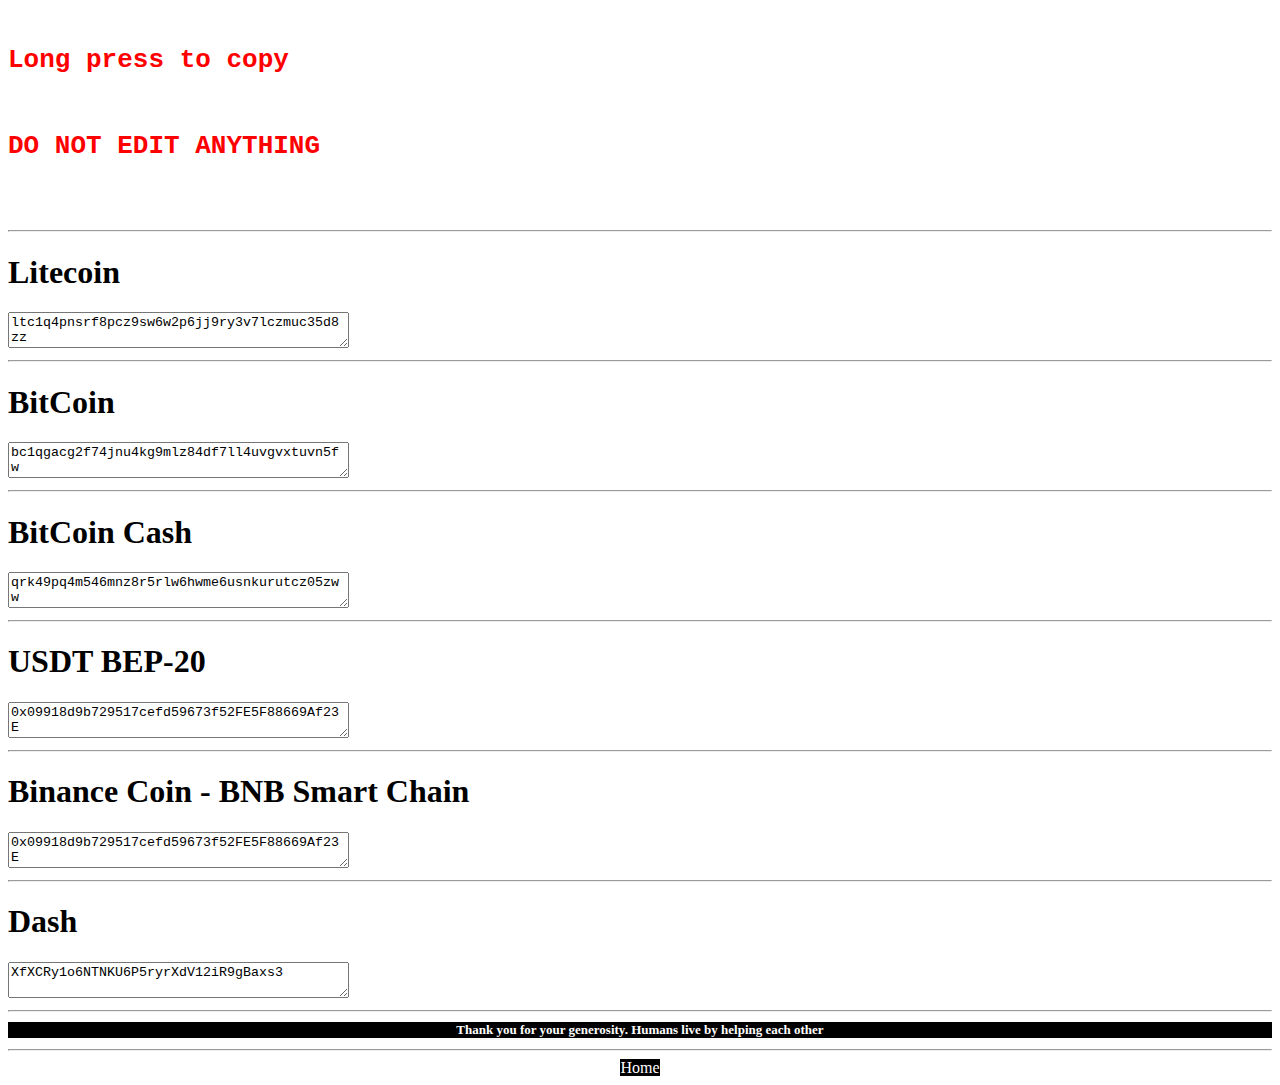
==== ltc.html @ 869f30cd "Add files via upload" ====
<!DOCTYPE html>
<html>
<head>
  <meta charset="UTF-8">
  <meta name="viewport" content="width=device-width, initial-scale=1">
  <title>ltc</title>
  <link rel="stylesheet" href="style.css">
</head>

<body>
  <pre>
    <h1 style="color: red;">Long press to copy
    <p>DO NOT EDIT ANYTHING</p></h1>
  </pre>
  <hr>
<h1>Litecoin</h1>
<textarea name="" id= rows="8" cols="40">ltc1q4pnsrf8pcz9sw6w2p6jj9ry3v7lczmuc35d8zz</textarea>
<hr>
<h1>BitCoin</h1>
<textarea name="" id= rows="8" cols="40">bc1qgacg2f74jnu4kg9mlz84df7ll4uvgvxtuvn5fw</textarea>
<hr>
<h1>BitCoin Cash</h1>
<textarea name="" id= rows="8" cols="40">qrk49pq4m546mnz8r5rlw6hwme6usnkurutcz05zww</textarea>
<hr>
<h1>USDT BEP-20</h1>
<textarea name="" id= rows="8" cols="40">0x09918d9b729517cefd59673f52FE5F88669Af23E</textarea>
<hr>
<h1>Binance Coin - BNB Smart Chain</h1>
<textarea name="" id= rows="8" cols="40">0x09918d9b729517cefd59673f52FE5F88669Af23E</textarea>
<hr>
<h1>Dash</h1>
<textarea name="" id= rows="8" cols="40">XfXCRy1o6NTNKU6P5ryrXdV12iR9gBaxs3</textarea>
<hr>
<center>
<h2 style="color: white; background-color: black; font-size: small;">Thank you for your generosity. Humans live by helping each other</h2>
<hr>
<a class="hom" href="index.html" target="_blank">Home</a>
</center>
</body>

</html>
---- style.css ----
.bb1{
  background-image: url(bg.gif)
}
.pr{
  color: white;
  background-color: red;
  font-weight: bolder;
  font-style: italic;
}
.ifa{
  color: black;
  background-color: white;
  font-weight: bold;
  
}
.lkn{
  color: orangered;
  background-color: green;
  text-decoration: none;
  font-size: small;
  font-family: 'Lucida Sans', 'Lucida Sans Regular', 'Lucida Grande', 'Lucida Sans Unicode', Geneva, Verdana, sans-serif;
  border-radius: 5px;
  font-stretch: ultra-expanded;
}
.dnt{
  background-color: yellowgreen;
  font-family: 'Franklin Gothic Medium', 'Arial Narrow', Arial, sans-serif;
  font-size: larger;
  border-radius: 50px;
  border-color: red;
}
.hom{
  color: white;
  background-color: black;
  text-decoration: none;
}
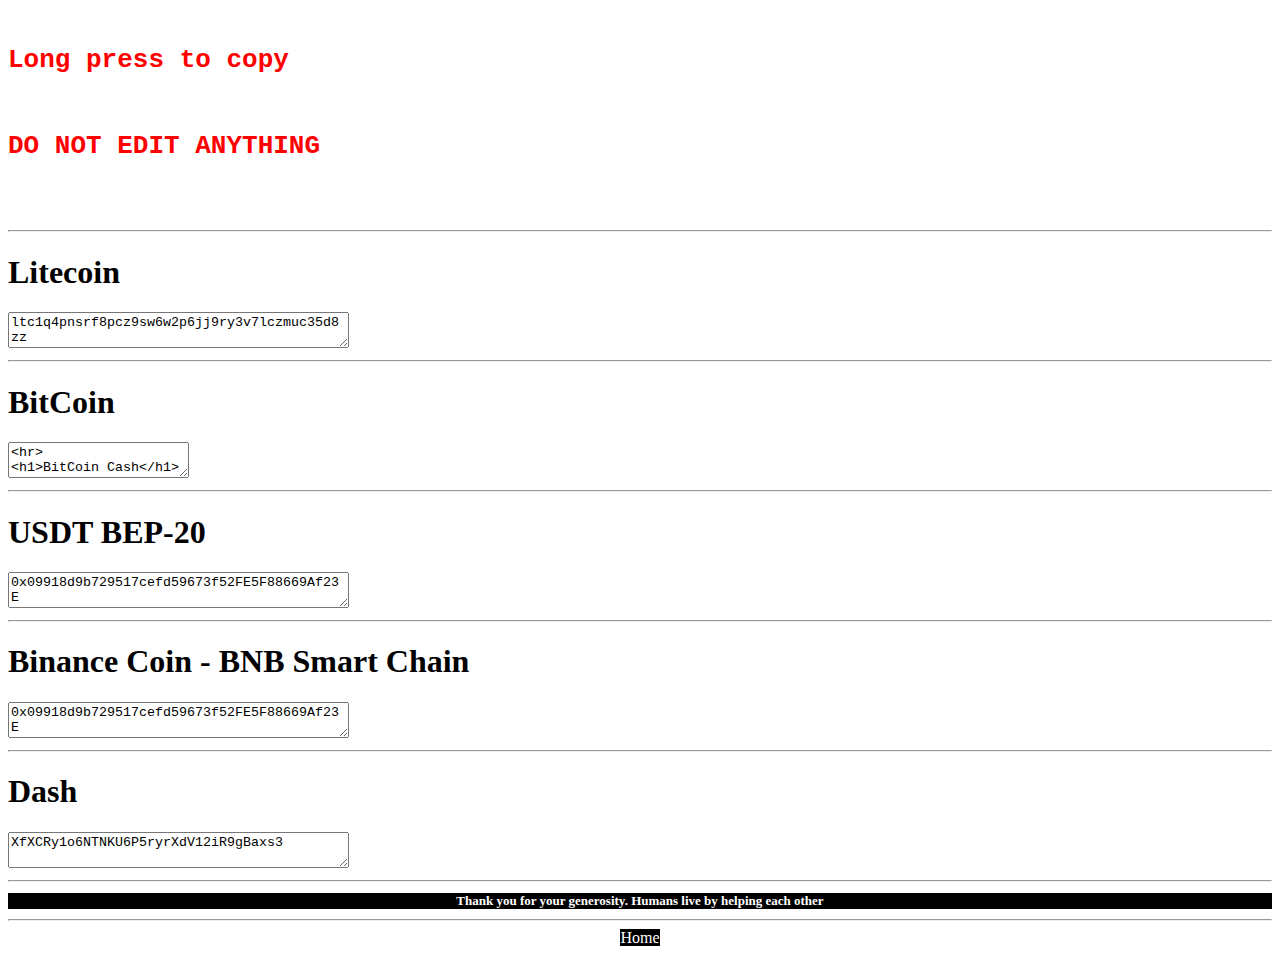
==== commit 1016f254: "Update ltc.html" ====
--- a/ltc.html
+++ b/ltc.html
@@ -17,7 +17,7 @@
 <textarea name="" id= rows="8" cols="40">ltc1q4pnsrf8pcz9sw6w2p6jj9ry3v7lczmuc35d8zz</textarea>
 <hr>
 <h1>BitCoin</h1>
-<textarea name="" id= rows="8" cols="40">bc1qgacg2f74jnu4kg9mlz84df7ll4uvgvxtuvn5fw</textarea>
+<textarea name="" id= rows="8" 3Co4vC2HeGXSvdoZvJD7y8vQoDZzjiqoY6</textarea>
 <hr>
 <h1>BitCoin Cash</h1>
 <textarea name="" id= rows="8" cols="40">qrk49pq4m546mnz8r5rlw6hwme6usnkurutcz05zww</textarea>
@@ -38,4 +38,4 @@
 </center>
 </body>
 
-</html>+</html>
--- a/style.css
+++ b/style.css
@@ -33,4 +33,7 @@
   color: white;
   background-color: black;
   text-decoration: none;
-}+}
+.bta{
+  width: 250px;
+  height: 260px;
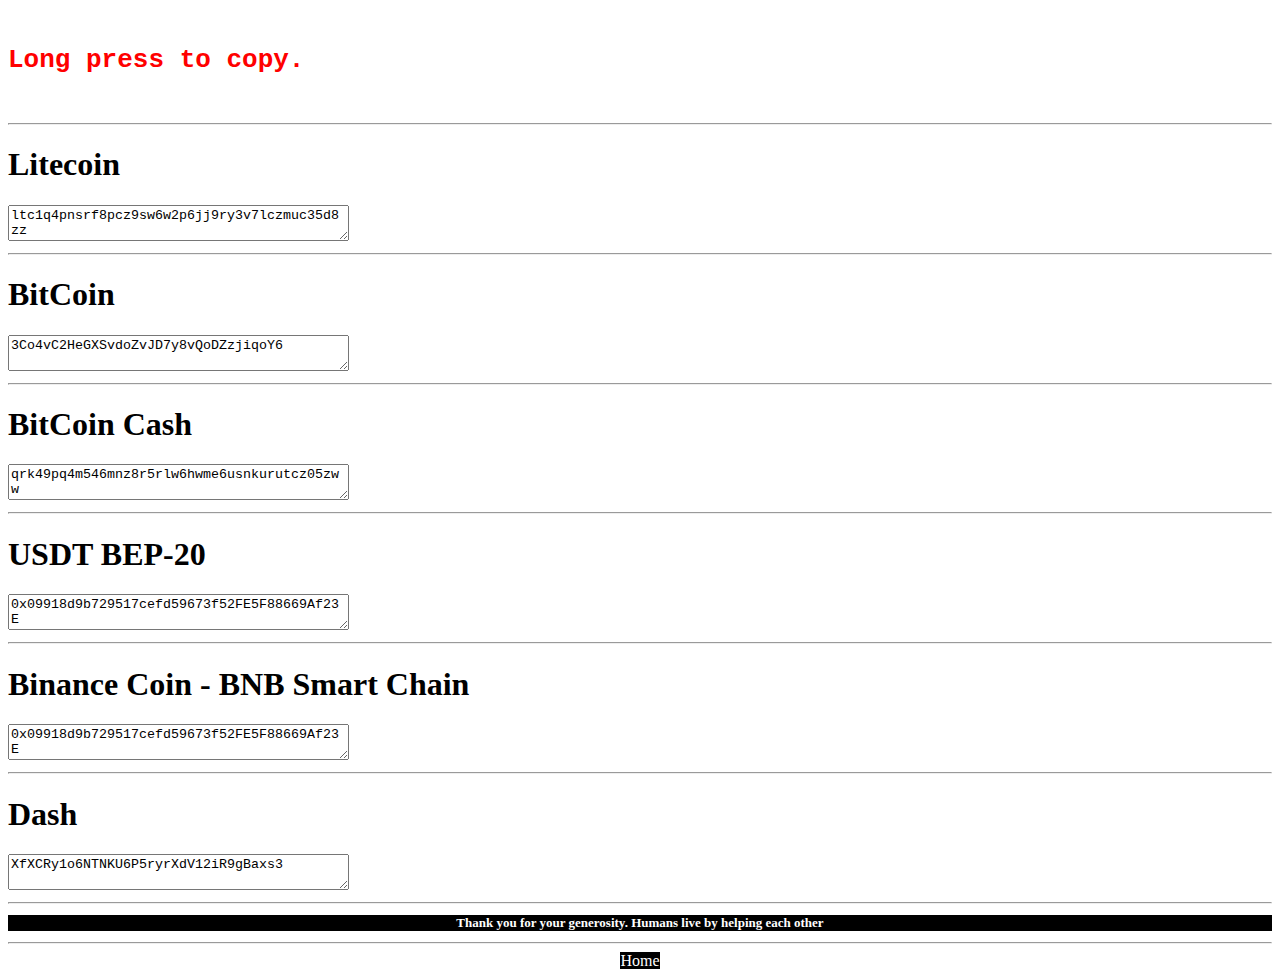
==== commit aa1693c9: "Update ltc.html" ====
--- a/ltc.html
+++ b/ltc.html
@@ -9,15 +9,14 @@
 
 <body>
   <pre>
-    <h1 style="color: red;">Long press to copy
-    <p>DO NOT EDIT ANYTHING</p></h1>
+    <h1 style="color: red;">Long press to copy.
   </pre>
   <hr>
 <h1>Litecoin</h1>
 <textarea name="" id= rows="8" cols="40">ltc1q4pnsrf8pcz9sw6w2p6jj9ry3v7lczmuc35d8zz</textarea>
 <hr>
 <h1>BitCoin</h1>
-<textarea name="" id= rows="8" 3Co4vC2HeGXSvdoZvJD7y8vQoDZzjiqoY6</textarea>
+<textarea name="" id= rows="8" cols="40">3Co4vC2HeGXSvdoZvJD7y8vQoDZzjiqoY6</textarea>
 <hr>
 <h1>BitCoin Cash</h1>
 <textarea name="" id= rows="8" cols="40">qrk49pq4m546mnz8r5rlw6hwme6usnkurutcz05zww</textarea>
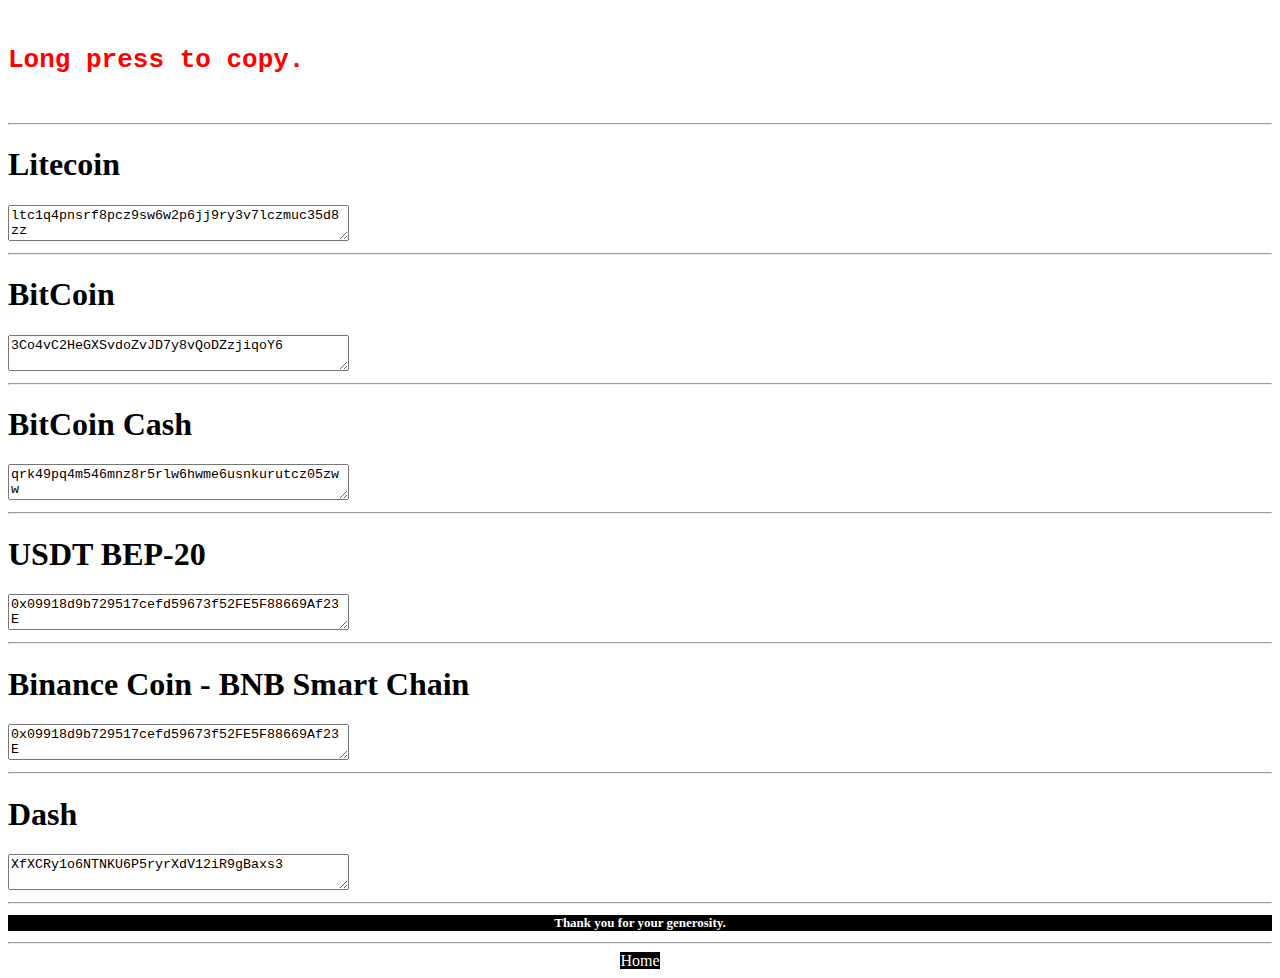
==== commit 3001b9fb: "Update ltc.html" ====
--- a/ltc.html
+++ b/ltc.html
@@ -31,9 +31,9 @@
 <textarea name="" id= rows="8" cols="40">XfXCRy1o6NTNKU6P5ryrXdV12iR9gBaxs3</textarea>
 <hr>
 <center>
-<h2 style="color: white; background-color: black; font-size: small;">Thank you for your generosity. Humans live by helping each other</h2>
+<h2 style="color: white; background-color: black; font-size: small;">Thank you for your generosity.</h2>
 <hr>
-<a class="hom" href="index.html" target="_blank">Home</a>
+<a class="hom" href="https://starlightcinemascope.blogspot.com/" target="_blank">Home</a>
 </center>
 </body>
 
